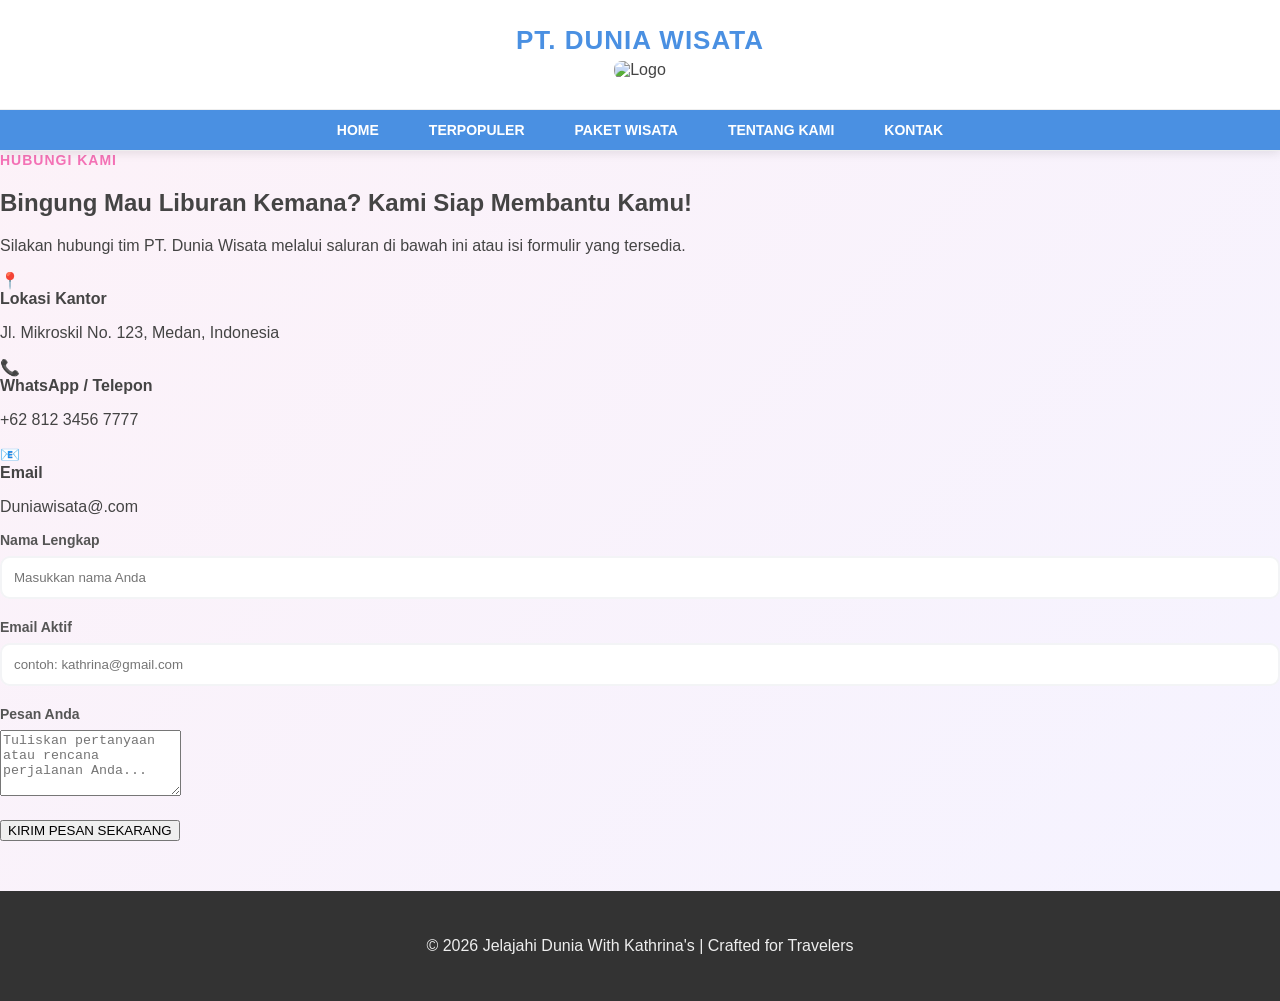
==== Proyektravel/Kontak.html @ a06b3d0c "initial commit" ====
<!DOCTYPE html>
<html lang="id">
<head>
    <meta charset="UTF-8">
    <meta name="viewport" content="width=device-width, initial-scale=1.0">
    <title>Kontak Kami - PT. Dunia Wisata</title>
    <link rel="stylesheet" href="styletravel.css">
    <link href="https://fonts.googleapis.com/css2?family=Plus+Jakarta+Sans:wght@400;600;800&display=swap" rel="stylesheet">
</head>
<body>

    <div class="navbar">
        <div class="navbar-brand">
            <h1>PT. DUNIA WISATA</h1>
            <img src="https://www.sribu.com/_next/image?url=https%3A%2F%2Fprod-sribu-additional.sniag.upcloudobjects.com%2Fassets%2Fmedia%2Fcontest_detail%2F2013%2F3%2Flogo-for-travel-agent-dengan-posisi-wholesaler-dunia-wisata-5147d48d3c0aa10f47000442%2Fa5b06fec08.jpg&w=640&q=75" 
                 alt="Logo" class="logo-main">
        </div>
        <nav>
            <ul>
                <li><a href="index.html">HOME</a></li>
                <li><a href="Terpopuler.html">TERPOPULER</a></li>
                <li><a href="PaketWisata.html">PAKET WISATA</a></li>
                <li><a href="TentangKami.html">TENTANG KAMI</a></li>
                <li><a href="Kontak.html">KONTAK</a></li>
            </ul>
        </nav>
    </div>

    <div class="contact-section">
        <div class="contact-container">
            <div class="contact-info">
                <span class="sub-title">Hubungi Kami</span>
                <h2>Bingung Mau Liburan Kemana? Kami Siap Membantu Kamu!</h2>
                <p>Silakan hubungi tim PT. Dunia Wisata melalui saluran di bawah ini atau isi formulir yang tersedia.</p>
                
                <div class="info-list">
                    <div class="info-item">
                        <span class="info-icon">📍</span>
                        <div class="info-text">
                            <strong>Lokasi Kantor</strong>
                            <p>Jl. Mikroskil No. 123, Medan, Indonesia</p>
                        </div>
                    </div>
                    <div class="info-item">
                        <span class="info-icon">📞</span>
                        <div class="info-text">
                            <strong>WhatsApp / Telepon</strong>
                            <p>+62 812 3456 7777</p>
                        </div>
                    </div>
                    <div class="info-item">
                        <span class="info-icon">📧</span>
                        <div class="info-text">
                            <strong>Email</strong>
                            <p>Duniawisata@.com</p>
                        </div>
                    </div>
                </div>
            </div>

            <div class="contact-form-box">
                <form action="#">
                    <div class="input-group">
                        <label>Nama Lengkap</label>
                        <input type="text" placeholder="Masukkan nama Anda" required>
                    </div>
                    <div class="input-group">
                        <label>Email Aktif</label>
                        <input type="email" placeholder="contoh: kathrina@gmail.com" required>
                    </div>
                    <div class="input-group">
                        <label>Pesan Anda</label>
                        <textarea rows="4" placeholder="Tuliskan pertanyaan atau rencana perjalanan Anda..."></textarea>
                    </div>
                    <button type="submit" class="btn-send">KIRIM PESAN SEKARANG</button>
                </form>
            </div>
        </div>
    </div>

    <footer>
        <p>&copy; 2026 Jelajahi Dunia With Kathrina's | Crafted for Travelers</p>
    </footer>

</body>
</html>
---- Proyektravel/styletravel.css ----
.navbar {
            position: sticky;
            top: 0;
            z-index: 1000;
            background-color: #ffffff;
            box-shadow: 0 2px 10px rgba(0,0,0,0.1);
            border-bottom: 1px solid #eee;
        }

        .navbar-brand {
            position: relative;
            text-align: center;
            padding: 20px 0;
            border-bottom: 1px solid #eee;
        }

        .logo-main {
            max-width: 250px;
            height: auto;
            margin-bottom: 10px;
            border-radius: 8px;
        }

         body {
            font-family: 'Segoe UI', Roboto, Helvetica, Arial, sans-serif;
            margin: 0;
            padding: 0;
            background: linear-gradient(135deg, #fdf2f8 0%, #f5f3ff 100%);
            background-attachment: fixed;
            color: #444;
        }

        .deskripsi-teks {
            text-align: justify; 
            line-height: 1.2;
            color: #555;
            margin: 20px 
        }

        .navbar-brand h1 {
            margin: 5px 0;
            color: #4a90e2; 
            font-size: 26px;
            letter-spacing: 1px;
            text-transform: uppercase;
        }

        nav {
            background-color: #4a90e2;
            white-space: nowrap;
            position: relative;
        }

        nav ul {
            list-style: none;
            margin: 0;
            padding: 0;
            display: flex;
            justify-content: center;
        }

        nav ul li a {
            display: block;
            padding: 12px 25px;
            color: white;
            text-decoration: none;
            font-weight: bold;
            font-size: 14px;
            transition: 0.3s;
        }

        nav ul li a:hover {
            background-color: #f472b6;
        }

        .main-container {
            max-width: 850px;
            margin: 30px auto;
            background: white;
            padding: 30px;
            border-radius: 15px;
            box-shadow: 0 4px 20px rgba(0,0,0,0.05);
        }

        article {
            margin-bottom: 40px;
            padding-bottom: 30px;
            border-bottom: 2px solid #fce7f3;
        }

        article h2 {
            color: #4a90e2;
            border-left: 6px solid #f472b6;
            padding-left: 15px;
            margin-bottom: 20px;
            text-align: center;
        }

        .img-wisata {
            display: block;
            width: 90%;
            height: auto;
            border-radius: 15px;
            margin: 15px auto;
            transition: transform 0.3s;
        }

        .img-wisata:hover {
            transform: scale(1.01);
        }

        .price {
            background-color: #fdf2f8;
            border-left: 4px solid #f472b6;
            padding: 20px;
            border-radius: 0 12px 12px 0;
            margin-top: 20px;
        }

        .price-tag h3 {
            margin-top: 0;
            color: #f472b6;
        }

        .media-box {
            text-align: center;
            background: #f9fafb;
            padding: 20px;
            border-radius: 12px;
            margin-bottom: 30px;
        }

        .paket-section {
            background-color: #e0b7d0;
            padding: 20px;
            border-radius: 10px;
            margin-top: 20px;
        }

        footer {
            text-align: center;
            padding: 30px;
            background: #333;
            color: #eee;
            margin-top: 50px;
        }

        .login-box-top {
            position: absolute;
            top: 15px; 
            right: 15px; 
            z-index: 1001; 
            
          }

        .login-box-top a {
          display: flex;
          flex-direction: column; 
          align-items: center;
          text-decoration: none;
          background-color: white; 
          padding: 6px; 
          border-radius: 6px; 
          transition: 0.3s;
          width: 30px; 
          height: 30px;
          box-shadow: 0 2px 5px rgba(0,0,0,0.05);
          
        }

        .login-box-top img {
          width: 20px; 
          height: 20px;
          margin-bottom: 2px;
          
        }

        .login-box-top span {
          color: #f472b6; 
          font-size: 8px; 
          font-weight: bold;
          text-transform: uppercase;
          letter-spacing: 0.5px;
          
        }

        .login-box-top a:hover {
          background-color: #fbcfe8; 
          transform: scale(1.08); 
          
        }
        .body-login{
            display: flex;
            justify-content: center;
            align-items: center;
            min-height: 100vh;
            background: linear-gradient(135deg, #fdf2f8 0%, #f5f3ff 100%);
            margin: 0;
        }

        .login-card {
            background: white;
            padding: 40px;
            border-radius: 20px;
            box-shadow: 0 10px 25px rgba(0,0,0,0.1);
            width: 100%;
            max-width: 400px;
            border: 4px solid #fce7f3; /* Border Baby Pink */
            text-align: center;
        }

        .login-card h2 {
            color: #4a90e2;
            margin-bottom: 10px;
        }

        .login-card p {
            color: #777;
            font-size: 14px;
            margin-bottom: 30px;
        }

        .input-group {
            text-align: left;
            margin-bottom: 20px;
        }

        .input-group label {
            display: block;
            font-weight: bold;
            margin-bottom: 8px;
            color: #555;
            font-size: 14px;
        }

        .input-group input {
            width: 100%;
            padding: 12px;
            border: 2px solid #f3f4f6;
            border-radius: 10px;
            outline: none;
            transition: 0.3s;
            box-sizing: border-box;
        }

        .input-group input:focus {
            border-color: #f472b6;
        }

        .btn-login {
            width: 100%;
            padding: 12px;
            background-color: #f472b6;
            color: white;
            border: none;
            border-radius: 10px;
            font-weight: bold;
            font-size: 16px;
            cursor: pointer;
            transition: 0.3s;
        }

        .btn-login:hover {
            background-color: #4a90e2;
            transform: translateY(-2px);
        }

        .login-footer {
            margin-top: 25px;
            font-size: 13px;
            color: #666;
        }

        .login-footer a {
            color: #4a90e2;
            text-decoration: none;
            font-weight: bold;
        }
        
        .back-home {
            margin-top: 15px;
            display: inline-block;
            font-size: 12px;
            color: #aaa;
            text-decoration: none;
        }
        
        .back-link {
          display: block;
          margin-top: 20px;
          text-decoration: none;
          color: #666;
          font-size: 14px;
          transition: 0.3s;
          
        }
        .back-link:hover {
          color: #4a90e2;
          transform: translateX(-5px); 
        }

        .paket-container {
          display: grid;
          grid-template-columns: repeat(auto-fit, minmax(250px, 1fr));
          gap: 20px;
          padding: 20px 0;
          
        }
        .card-wisata {
          background: white;
          border-radius: 20px;
          overflow: hidden;
          box-shadow: 0 10px 20px rgba(0,0,0,0.05);
          transition: transform 0.3s ease;
          border: 1px solid #f3f4f6;
        }
        .card-wisata:hover {
          transform: translateY(-10px);
          box-shadow: 0 15px 30px rgba(0,0,0,0.1);
        }
        .card-image {
          position: relative;
          height: 180px;
          
        }
        .card-image img {
          width: 100%;
          height: 100%;
          object-fit: cover;
        }
        .badge {
          position: absolute;
          top: 10px;
          right: 10px;
          padding: 5px 12px;
          border-radius: 20px;
          font-size: 10px;
          font-weight: bold;
          color: white;
          
        }
        .populer { background-color: #4a90e2; }
        .diskon { background-color: #f472b6; }
        .baru { background-color: #34d399; }
        
        .card-content {
          padding: 20px;
          text-align: left;
          
        }
        .card-content h3 {
          margin: 0 0 10px 0;
          font-size: 18px;
          color: #333;
          
        }
        .card-content p {
          font-size: 13px;
          color: #666;
          line-height: 1.5;
          margin-bottom: 20px;
        }
        
        .card-footer {
          display: flex;
          justify-content: space-between;
          align-items: center;
        }
        .price-text {
          font-weight: 800;
          color: #4a90e2;
          font-size: 16px;
          
        }
        .btn-cart {
          background-color: #1f2937;
          color: white;
          border: none;
          padding: 8px 15px;
          border-radius: 8px;
          font-size: 11px;
          font-weight: 600;
          cursor: pointer;
          transition: 0.3s;
          
        }
        .btn-cart:hover {
          background-color: #f472b6; 
        }
        
        .about-section {
          padding: 60px 20px;
          background-color: #fff;
          
        }
        .about-container {
          max-width: 1000px;
          margin: 0 auto;
          display: flex;
          flex-wrap: wrap;
          gap: 40px;
          align-items: center;
        }
        
        .about-image {
          flex: 1;
          min-width: 300px;
        }
        
        .about-image img {
          width: 100%;
          border-radius: 30px;
          box-shadow: 20px 20px 0px #fce7f3;
        }
        
        .about-text {
          flex: 1.2;
          min-width: 300px;
        }
        
        .sub-title {
          color: #f472b6; 
          font-weight: 700;
          text-transform: uppercase;
          font-size: 14px;
          letter-spacing: 1px;
        }
        .about-text h2 {
          color: #4a90e2;
          font-size: 32px;
          margin: 15px 0;
          line-height: 1.2;
        }
        .about-text p {
          color: #666;
          line-height: 1.6;
          margin-bottom: 25px;
        }
        
        .mission-box {
          display: flex;
          flex-direction: column;
          gap: 20px;
        }
        .mission-item {
          display: flex;
          gap: 15px;
          background: #f8fafc;
          padding: 15px;
          border-radius: 15px;
          border-left: 5px solid #4a90e2;
        }
        .mission-item .icon {
          font-size: 24px;
        }
        .mission-item strong {
          display: block;
          color: #333;
          margin-bottom: 5px;
        }
        .mission-item p {
          margin: 0;
          font-size: 13px;
        }
        @media (max-width: 768px) {
        .about-container {
          flex-direction: column;
          text-align: center;
        }
        .mission-item {
          text-align: left;
        }
        
        .about-image img {
          box-shadow: 10px 10px 0px #fce7f3;
        }
        
        .contact-section {
          padding: 60px 20px;
          background-color: #fdf2f8;
          flex: 1;
        }
        .contact-container {
          max-width: 1000px;
          margin: 0 auto;
          display: flex;
          flex-wrap: wrap;
          gap: 40px;
          align-items: flex-start;
        }
        
        .contact-info {
          flex: 1;
          min-width: 300px;
        }
        
        .contact-info h2 {
          color: #4a90e2;
          font-size: 28px;
          margin: 15px 0;
        }
        
        .info-list {
          margin-top: 30px;
          display: flex;
          flex-direction: column;
          gap: 20px;
        }
        
        .info-item {
          display: flex;
          align-items: center;
          gap: 15px;
          background: white;
          padding: 15px;
          border-radius: 12px;
          box-shadow: 0 4px 10px rgba(0,0,0,0.05);
        }
        
        .info-icon {
          font-size: 24px;
          background: #fce7f3;
          padding: 10px;
          border-radius: 50%;
        }
        
        .contact-form-box {
          flex: 1;
          min-width: 300px;
          background: white;
          padding: 30px;
          border-radius: 20px;
          box-shadow: 0 10px 30px rgba(0,0,0,0.1);
          border-top: 5px solid #f472b6;
        }
        
        .contact-form-box .input-group {
          margin-bottom: 20px;
          text-align: left;
        }
        
        .contact-form-box label {
          display: block;
          font-size: 14px;
          font-weight: 600;
          color: #4b5563;
          margin-bottom: 8px;
        }
        
        .contact-form-box input, 
        .contact-form-box textarea {
          width: 100%;
          padding: 12px;
          border: 1px solid #e5e7eb;
          border-radius: 10px;
          font-family: inherit;
          box-sizing: border-box;
        }
        
        .btn-send {
          width: 100%;
          background-color: #4a90e2; 
          color: white;
          border: none;
          padding: 15px;
          border-radius: 12px;
          font-weight: bold;
          cursor: pointer;
          transition: 0.3s;
        }
        
        .btn-send:hover {
          background-color: #f472b6; 
        }
        
        @media (max-width: 768px) {
          .contact-container {
            flex-direction: column;
          }
          
        .popular-header {
          text-align: center;
          padding: 50px 20px;
          background: linear-gradient(rgba(74, 144, 226, 0.1), rgba(244, 114, 182, 0.1));
        }
        
        .popular-header h2 {
          color: #4a90e2;
          font-size: 32px;
          margin-bottom: 10px;
        }
        
        .popular-container {
          max-width: 1100px;
          margin: 0 auto;
          padding: 40px 20px;
          display: grid; grid-template-columns: repeat(auto-fit, minmax(300px, 1fr));gap: 30px;
        }
        
        .popular-card {
          background: white;
          border-radius: 20px;
          overflow: hidden;
          box-shadow: 0 10px 25px rgba(0,0,0,0.08);
          transition: transform 0.3s;
        }
        
        .popular-card:hover {
          transform: translateY(-10px);
        }
        
        .popular-img {
          position: relative;
          height: 220px;
        }
        
        .popular-img img {
          width: 100%;
          height: 100%;
          object-fit: cover;
        }
        
        .rank-badge {
          position: absolute;
          top: 15px;
          left: 15px;
          background: #f472b6; 
          color: white;
          padding: 5px 15px;
          border-radius: 50px;
          font-weight: bold;
          font-size: 14px;
        }
        
        .popular-info {
          padding: 20px;
          text-align: center;
        }
        
        .popular-info h3 {
          color: #4a90e2; 
          margin-bottom: 12px;
        }
        
        .popular-info p {
          color: #666;
          font-size: 14px;
          line-height: 1.6;
          margin-bottom: 20px;
        }
        
        .btn-detail {
          display: inline-block;
          padding: 10px 20px;
          background: #4a90e2;
          color: white;
          text-decoration: none;
          border-radius: 50px;
          font-size: 14px;
          font-weight: 600;
          transition: 0.3s;
        }
        
        .btn-detail:hover {
          background: #f472b6;
        }
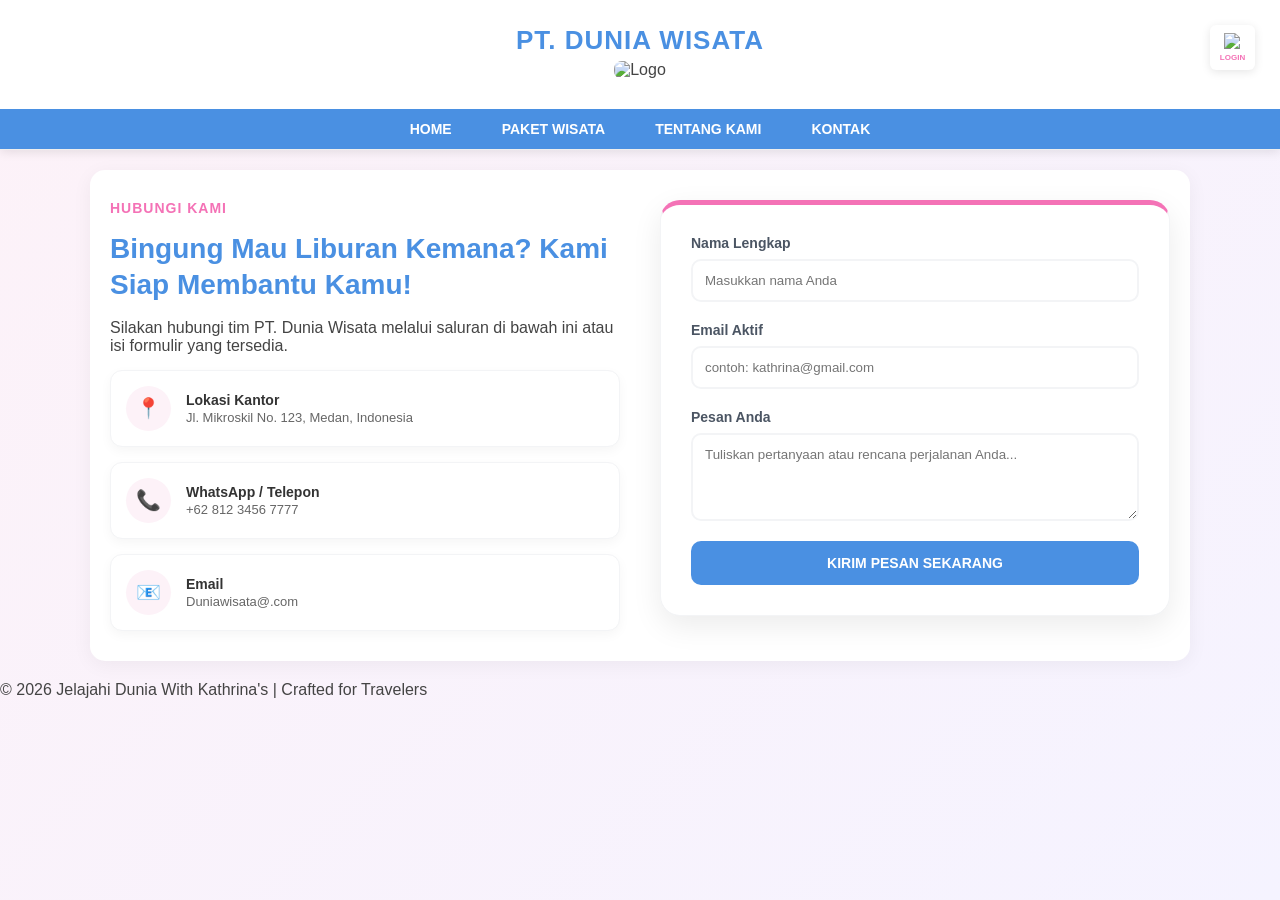
==== commit e13cd7af: "Add files via upload" ====
--- a/Proyektravel/Kontak.html
+++ b/Proyektravel/Kontak.html
@@ -15,10 +15,17 @@
             <img src="https://www.sribu.com/_next/image?url=https%3A%2F%2Fprod-sribu-additional.sniag.upcloudobjects.com%2Fassets%2Fmedia%2Fcontest_detail%2F2013%2F3%2Flogo-for-travel-agent-dengan-posisi-wholesaler-dunia-wisata-5147d48d3c0aa10f47000442%2Fa5b06fec08.jpg&w=640&q=75" 
                  alt="Logo" class="logo-main">
         </div>
+        
+        <div class="login-box-top">
+            <a href="Login.html">
+                <img src="https://cdn-icons-png.flaticon.com/512/1144/1144760.png" alt="Login Icon">
+                <span>Login</span>
+            </a>
+        </div>
+
         <nav>
             <ul>
                 <li><a href="index.html">HOME</a></li>
-                <li><a href="Terpopuler.html">TERPOPULER</a></li>
                 <li><a href="PaketWisata.html">PAKET WISATA</a></li>
                 <li><a href="TentangKami.html">TENTANG KAMI</a></li>
                 <li><a href="Kontak.html">KONTAK</a></li>
@@ -26,54 +33,58 @@
         </nav>
     </div>
 
-    <div class="contact-section">
-        <div class="contact-container">
-            <div class="contact-info">
-                <span class="sub-title">Hubungi Kami</span>
-                <h2>Bingung Mau Liburan Kemana? Kami Siap Membantu Kamu!</h2>
-                <p>Silakan hubungi tim PT. Dunia Wisata melalui saluran di bawah ini atau isi formulir yang tersedia.</p>
+    <div class="main-container">
+        <div class="contact-section">
+            <div class="contact-container">
                 
-                <div class="info-list">
-                    <div class="info-item">
-                        <span class="info-icon">📍</span>
-                        <div class="info-text">
-                            <strong>Lokasi Kantor</strong>
-                            <p>Jl. Mikroskil No. 123, Medan, Indonesia</p>
+                <div class="contact-info">
+                    <span class="sub-title">Hubungi Kami</span>
+                    <h2>Bingung Mau Liburan Kemana? Kami Siap Membantu Kamu!</h2>
+                    <p>Silakan hubungi tim PT. Dunia Wisata melalui saluran di bawah ini atau isi formulir yang tersedia.</p>
+                    
+                    <div class="info-list">
+                        <div class="info-item">
+                            <span class="info-icon">📍</span>
+                            <div class="info-text">
+                                <strong>Lokasi Kantor</strong>
+                                <p>Jl. Mikroskil No. 123, Medan, Indonesia</p>
+                            </div>
                         </div>
-                    </div>
-                    <div class="info-item">
-                        <span class="info-icon">📞</span>
-                        <div class="info-text">
-                            <strong>WhatsApp / Telepon</strong>
-                            <p>+62 812 3456 7777</p>
+                        <div class="info-item">
+                            <span class="info-icon">📞</span>
+                            <div class="info-text">
+                                <strong>WhatsApp / Telepon</strong>
+                                <p>+62 812 3456 7777</p>
+                            </div>
                         </div>
-                    </div>
-                    <div class="info-item">
-                        <span class="info-icon">📧</span>
-                        <div class="info-text">
-                            <strong>Email</strong>
-                            <p>Duniawisata@.com</p>
+                        <div class="info-item">
+                            <span class="info-icon">📧</span>
+                            <div class="info-text">
+                                <strong>Email</strong>
+                                <p>Duniawisata@.com</p>
+                            </div>
                         </div>
                     </div>
                 </div>
-            </div>
 
-            <div class="contact-form-box">
-                <form action="#">
-                    <div class="input-group">
-                        <label>Nama Lengkap</label>
-                        <input type="text" placeholder="Masukkan nama Anda" required>
-                    </div>
-                    <div class="input-group">
-                        <label>Email Aktif</label>
-                        <input type="email" placeholder="contoh: kathrina@gmail.com" required>
-                    </div>
-                    <div class="input-group">
-                        <label>Pesan Anda</label>
-                        <textarea rows="4" placeholder="Tuliskan pertanyaan atau rencana perjalanan Anda..."></textarea>
-                    </div>
-                    <button type="submit" class="btn-send">KIRIM PESAN SEKARANG</button>
-                </form>
+                <div class="contact-form-box">
+                    <form action="#" class="form-grid">
+                        <div class="input-group">
+                            <label>Nama Lengkap</label>
+                            <input type="text" placeholder="Masukkan nama Anda" required>
+                        </div>
+                        <div class="input-group">
+                            <label>Email Aktif</label>
+                            <input type="email" placeholder="contoh: kathrina@gmail.com" required>
+                        </div>
+                        <div class="input-group">
+                            <label>Pesan Anda</label>
+                            <textarea rows="4" placeholder="Tuliskan pertanyaan atau rencana perjalanan Anda..."></textarea>
+                        </div>
+                        <button type="submit" class="btn-send">KIRIM PESAN SEKARANG</button>
+                    </form>
+                </div>
+
             </div>
         </div>
     </div>
@@ -84,3 +95,4 @@
 
 </body>
 </html>
+
--- a/Proyektravel/styletravel.css
+++ b/Proyektravel/styletravel.css
@@ -1,671 +1,727 @@
-        .navbar {
-            position: sticky;
-            top: 0;
-            z-index: 1000;
-            background-color: #ffffff;
-            box-shadow: 0 2px 10px rgba(0,0,0,0.1);
-            border-bottom: 1px solid #eee;
-        }
-
-        .navbar-brand {
-            position: relative;
-            text-align: center;
-            padding: 20px 0;
-            border-bottom: 1px solid #eee;
-        }
-
-        .logo-main {
-            max-width: 250px;
-            height: auto;
-            margin-bottom: 10px;
-            border-radius: 8px;
-        }
-
-         body {
-            font-family: 'Segoe UI', Roboto, Helvetica, Arial, sans-serif;
-            margin: 0;
-            padding: 0;
-            background: linear-gradient(135deg, #fdf2f8 0%, #f5f3ff 100%);
-            background-attachment: fixed;
-            color: #444;
-        }
-
-        .deskripsi-teks {
-            text-align: justify; 
-            line-height: 1.2;
-            color: #555;
-            margin: 20px 
-        }
-
-        .navbar-brand h1 {
-            margin: 5px 0;
-            color: #4a90e2; 
-            font-size: 26px;
-            letter-spacing: 1px;
-            text-transform: uppercase;
-        }
-
-        nav {
-            background-color: #4a90e2;
-            white-space: nowrap;
-            position: relative;
-        }
-
-        nav ul {
-            list-style: none;
-            margin: 0;
-            padding: 0;
-            display: flex;
-            justify-content: center;
-        }
-
-        nav ul li a {
-            display: block;
-            padding: 12px 25px;
-            color: white;
-            text-decoration: none;
-            font-weight: bold;
-            font-size: 14px;
-            transition: 0.3s;
-        }
-
-        nav ul li a:hover {
-            background-color: #f472b6;
-        }
-
-        .main-container {
-            max-width: 850px;
-            margin: 30px auto;
-            background: white;
-            padding: 30px;
-            border-radius: 15px;
-            box-shadow: 0 4px 20px rgba(0,0,0,0.05);
-        }
-
-        article {
-            margin-bottom: 40px;
-            padding-bottom: 30px;
-            border-bottom: 2px solid #fce7f3;
-        }
-
-        article h2 {
-            color: #4a90e2;
-            border-left: 6px solid #f472b6;
-            padding-left: 15px;
-            margin-bottom: 20px;
-            text-align: center;
-        }
-
-        .img-wisata {
-            display: block;
-            width: 90%;
-            height: auto;
-            border-radius: 15px;
-            margin: 15px auto;
-            transition: transform 0.3s;
-        }
-
-        .img-wisata:hover {
-            transform: scale(1.01);
-        }
-
-        .price {
-            background-color: #fdf2f8;
-            border-left: 4px solid #f472b6;
-            padding: 20px;
-            border-radius: 0 12px 12px 0;
-            margin-top: 20px;
-        }
-
-        .price-tag h3 {
-            margin-top: 0;
-            color: #f472b6;
-        }
-
-        .media-box {
-            text-align: center;
-            background: #f9fafb;
-            padding: 20px;
-            border-radius: 12px;
-            margin-bottom: 30px;
-        }
-
-        .paket-section {
-            background-color: #e0b7d0;
-            padding: 20px;
-            border-radius: 10px;
-            margin-top: 20px;
-        }
-
-        footer {
-            text-align: center;
-            padding: 30px;
-            background: #333;
-            color: #eee;
-            margin-top: 50px;
-        }
-
-        .login-box-top {
-            position: absolute;
-            top: 15px; 
-            right: 15px; 
-            z-index: 1001; 
-            
-          }
-
-        .login-box-top a {
-          display: flex;
-          flex-direction: column; 
-          align-items: center;
-          text-decoration: none;
-          background-color: white; 
-          padding: 6px; 
-          border-radius: 6px; 
-          transition: 0.3s;
-          width: 30px; 
-          height: 30px;
-          box-shadow: 0 2px 5px rgba(0,0,0,0.05);
-          
-        }
-
-        .login-box-top img {
-          width: 20px; 
-          height: 20px;
-          margin-bottom: 2px;
-          
-        }
-
-        .login-box-top span {
-          color: #f472b6; 
-          font-size: 8px; 
-          font-weight: bold;
-          text-transform: uppercase;
-          letter-spacing: 0.5px;
-          
-        }
-
-        .login-box-top a:hover {
-          background-color: #fbcfe8; 
-          transform: scale(1.08); 
-          
-        }
-        .body-login{
-            display: flex;
-            justify-content: center;
-            align-items: center;
-            min-height: 100vh;
-            background: linear-gradient(135deg, #fdf2f8 0%, #f5f3ff 100%);
-            margin: 0;
-        }
-
-        .login-card {
-            background: white;
-            padding: 40px;
-            border-radius: 20px;
-            box-shadow: 0 10px 25px rgba(0,0,0,0.1);
-            width: 100%;
-            max-width: 400px;
-            border: 4px solid #fce7f3; /* Border Baby Pink */
-            text-align: center;
-        }
-
-        .login-card h2 {
-            color: #4a90e2;
-            margin-bottom: 10px;
-        }
-
-        .login-card p {
-            color: #777;
-            font-size: 14px;
-            margin-bottom: 30px;
-        }
-
-        .input-group {
-            text-align: left;
-            margin-bottom: 20px;
-        }
-
-        .input-group label {
-            display: block;
-            font-weight: bold;
-            margin-bottom: 8px;
-            color: #555;
-            font-size: 14px;
-        }
-
-        .input-group input {
-            width: 100%;
-            padding: 12px;
-            border: 2px solid #f3f4f6;
-            border-radius: 10px;
-            outline: none;
-            transition: 0.3s;
-            box-sizing: border-box;
-        }
-
-        .input-group input:focus {
-            border-color: #f472b6;
-        }
-
-        .btn-login {
-            width: 100%;
-            padding: 12px;
-            background-color: #f472b6;
-            color: white;
-            border: none;
-            border-radius: 10px;
-            font-weight: bold;
-            font-size: 16px;
-            cursor: pointer;
-            transition: 0.3s;
-        }
-
-        .btn-login:hover {
-            background-color: #4a90e2;
-            transform: translateY(-2px);
-        }
-
-        .login-footer {
-            margin-top: 25px;
-            font-size: 13px;
-            color: #666;
-        }
-
-        .login-footer a {
-            color: #4a90e2;
-            text-decoration: none;
-            font-weight: bold;
-        }
-        
-        .back-home {
-            margin-top: 15px;
-            display: inline-block;
-            font-size: 12px;
-            color: #aaa;
-            text-decoration: none;
-        }
-        
-        .back-link {
-          display: block;
-          margin-top: 20px;
-          text-decoration: none;
-          color: #666;
-          font-size: 14px;
-          transition: 0.3s;
-          
-        }
-        .back-link:hover {
-          color: #4a90e2;
-          transform: translateX(-5px); 
-        }
-
-        .paket-container {
-          display: grid;
-          grid-template-columns: repeat(auto-fit, minmax(250px, 1fr));
-          gap: 20px;
-          padding: 20px 0;
-          
-        }
-        .card-wisata {
-          background: white;
-          border-radius: 20px;
-          overflow: hidden;
-          box-shadow: 0 10px 20px rgba(0,0,0,0.05);
-          transition: transform 0.3s ease;
-          border: 1px solid #f3f4f6;
-        }
-        .card-wisata:hover {
-          transform: translateY(-10px);
-          box-shadow: 0 15px 30px rgba(0,0,0,0.1);
-        }
-        .card-image {
-          position: relative;
-          height: 180px;
-          
-        }
-        .card-image img {
-          width: 100%;
-          height: 100%;
-          object-fit: cover;
-        }
-        .badge {
-          position: absolute;
-          top: 10px;
-          right: 10px;
-          padding: 5px 12px;
-          border-radius: 20px;
-          font-size: 10px;
-          font-weight: bold;
-          color: white;
-          
-        }
-        .populer { background-color: #4a90e2; }
-        .diskon { background-color: #f472b6; }
-        .baru { background-color: #34d399; }
-        
-        .card-content {
-          padding: 20px;
-          text-align: left;
-          
-        }
-        .card-content h3 {
-          margin: 0 0 10px 0;
-          font-size: 18px;
-          color: #333;
-          
-        }
-        .card-content p {
-          font-size: 13px;
-          color: #666;
-          line-height: 1.5;
-          margin-bottom: 20px;
-        }
-        
-        .card-footer {
-          display: flex;
-          justify-content: space-between;
-          align-items: center;
-        }
-        .price-text {
-          font-weight: 800;
-          color: #4a90e2;
-          font-size: 16px;
-          
-        }
-        .btn-cart {
-          background-color: #1f2937;
-          color: white;
-          border: none;
-          padding: 8px 15px;
-          border-radius: 8px;
-          font-size: 11px;
-          font-weight: 600;
-          cursor: pointer;
-          transition: 0.3s;
-          
-        }
-        .btn-cart:hover {
-          background-color: #f472b6; 
-        }
-        
-        .about-section {
-          padding: 60px 20px;
-          background-color: #fff;
-          
-        }
-        .about-container {
-          max-width: 1000px;
-          margin: 0 auto;
-          display: flex;
-          flex-wrap: wrap;
-          gap: 40px;
-          align-items: center;
-        }
-        
-        .about-image {
-          flex: 1;
-          min-width: 300px;
-        }
-        
-        .about-image img {
-          width: 100%;
-          border-radius: 30px;
-          box-shadow: 20px 20px 0px #fce7f3;
-        }
-        
-        .about-text {
-          flex: 1.2;
-          min-width: 300px;
-        }
-        
-        .sub-title {
-          color: #f472b6; 
-          font-weight: 700;
-          text-transform: uppercase;
-          font-size: 14px;
-          letter-spacing: 1px;
-        }
-        .about-text h2 {
-          color: #4a90e2;
-          font-size: 32px;
-          margin: 15px 0;
-          line-height: 1.2;
-        }
-        .about-text p {
-          color: #666;
-          line-height: 1.6;
-          margin-bottom: 25px;
-        }
-        
-        .mission-box {
-          display: flex;
-          flex-direction: column;
-          gap: 20px;
-        }
-        .mission-item {
-          display: flex;
-          gap: 15px;
-          background: #f8fafc;
-          padding: 15px;
-          border-radius: 15px;
-          border-left: 5px solid #4a90e2;
-        }
-        .mission-item .icon {
-          font-size: 24px;
-        }
-        .mission-item strong {
-          display: block;
-          color: #333;
-          margin-bottom: 5px;
-        }
-        .mission-item p {
-          margin: 0;
-          font-size: 13px;
-        }
-        @media (max-width: 768px) {
-        .about-container {
-          flex-direction: column;
-          text-align: center;
-        }
-        .mission-item {
-          text-align: left;
-        }
-        
-        .about-image img {
-          box-shadow: 10px 10px 0px #fce7f3;
-        }
-        
-        .contact-section {
-          padding: 60px 20px;
-          background-color: #fdf2f8;
-          flex: 1;
-        }
-        .contact-container {
-          max-width: 1000px;
-          margin: 0 auto;
-          display: flex;
-          flex-wrap: wrap;
-          gap: 40px;
-          align-items: flex-start;
-        }
-        
-        .contact-info {
-          flex: 1;
-          min-width: 300px;
-        }
-        
-        .contact-info h2 {
-          color: #4a90e2;
-          font-size: 28px;
-          margin: 15px 0;
-        }
-        
-        .info-list {
-          margin-top: 30px;
-          display: flex;
-          flex-direction: column;
-          gap: 20px;
-        }
-        
-        .info-item {
-          display: flex;
-          align-items: center;
-          gap: 15px;
-          background: white;
-          padding: 15px;
-          border-radius: 12px;
-          box-shadow: 0 4px 10px rgba(0,0,0,0.05);
-        }
-        
-        .info-icon {
-          font-size: 24px;
-          background: #fce7f3;
-          padding: 10px;
-          border-radius: 50%;
-        }
-        
-        .contact-form-box {
-          flex: 1;
-          min-width: 300px;
-          background: white;
-          padding: 30px;
-          border-radius: 20px;
-          box-shadow: 0 10px 30px rgba(0,0,0,0.1);
-          border-top: 5px solid #f472b6;
-        }
-        
-        .contact-form-box .input-group {
-          margin-bottom: 20px;
-          text-align: left;
-        }
-        
-        .contact-form-box label {
-          display: block;
-          font-size: 14px;
-          font-weight: 600;
-          color: #4b5563;
-          margin-bottom: 8px;
-        }
-        
-        .contact-form-box input, 
-        .contact-form-box textarea {
-          width: 100%;
-          padding: 12px;
-          border: 1px solid #e5e7eb;
-          border-radius: 10px;
-          font-family: inherit;
-          box-sizing: border-box;
-        }
-        
-        .btn-send {
-          width: 100%;
-          background-color: #4a90e2; 
-          color: white;
-          border: none;
-          padding: 15px;
-          border-radius: 12px;
-          font-weight: bold;
-          cursor: pointer;
-          transition: 0.3s;
-        }
-        
-        .btn-send:hover {
-          background-color: #f472b6; 
-        }
-        
-        @media (max-width: 768px) {
-          .contact-container {
-            flex-direction: column;
-          }
-          
-        .popular-header {
-          text-align: center;
-          padding: 50px 20px;
-          background: linear-gradient(rgba(74, 144, 226, 0.1), rgba(244, 114, 182, 0.1));
-        }
-        
-        .popular-header h2 {
-          color: #4a90e2;
-          font-size: 32px;
-          margin-bottom: 10px;
-        }
-        
-        .popular-container {
-          max-width: 1100px;
-          margin: 0 auto;
-          padding: 40px 20px;
-          display: grid; grid-template-columns: repeat(auto-fit, minmax(300px, 1fr));gap: 30px;
-        }
-        
-        .popular-card {
-          background: white;
-          border-radius: 20px;
-          overflow: hidden;
-          box-shadow: 0 10px 25px rgba(0,0,0,0.08);
-          transition: transform 0.3s;
-        }
-        
-        .popular-card:hover {
-          transform: translateY(-10px);
-        }
-        
-        .popular-img {
-          position: relative;
-          height: 220px;
-        }
-        
-        .popular-img img {
-          width: 100%;
-          height: 100%;
-          object-fit: cover;
-        }
-        
-        .rank-badge {
-          position: absolute;
-          top: 15px;
-          left: 15px;
-          background: #f472b6; 
-          color: white;
-          padding: 5px 15px;
-          border-radius: 50px;
-          font-weight: bold;
-          font-size: 14px;
-        }
-        
-        .popular-info {
-          padding: 20px;
-          text-align: center;
-        }
-        
-        .popular-info h3 {
-          color: #4a90e2; 
-          margin-bottom: 12px;
-        }
-        
-        .popular-info p {
-          color: #666;
-          font-size: 14px;
-          line-height: 1.6;
-          margin-bottom: 20px;
-        }
-        
-        .btn-detail {
-          display: inline-block;
-          padding: 10px 20px;
-          background: #4a90e2;
-          color: white;
-          text-decoration: none;
-          border-radius: 50px;
-          font-size: 14px;
-          font-weight: 600;
-          transition: 0.3s;
-        }
-        
-        .btn-detail:hover {
-          background: #f472b6;
-        }
-
-
-
-
-
+* {
+    box-sizing: border-box;
+    margin: 0;
+    padding: 0;
+}
+
+body {
+    font-family: 'Segoe UI', Roboto, Helvetica, Arial, sans-serif;
+    background: linear-gradient(135deg, #fdf2f8 0%, #f5f3ff 100%);
+    background-attachment: fixed;
+    color: #444;
+    overflow-x: hidden;
+    width: 100%;
+}
+
+.main-container {
+    width: 100%;
+    max-width: 1100px;
+    margin: 20px auto;
+    background: white;
+    padding: 20px;
+    border-radius: 15px;
+    box-shadow: 0 4px 20px rgba(0,0,0,0.05);
+}
+
+.navbar {
+    position: sticky;
+    top: 0;
+    z-index: 1000;
+    background-color: #ffffff;
+    box-shadow: 0 2px 10px rgba(0,0,0,0.1);
+    border-bottom: 1px solid #eee;
+    width: 100%;
+}
+
+.navbar-brand {
+    position: relative;
+    text-align: center;
+    padding: 20px 0;
+    width: 100%;
+}
+
+.logo-main {
+    max-width: 100%;
+    height: 60px; 
+    width: auto;
+    margin-bottom: 10px;
+    border-radius: 8px;
+    object-fit: contain;
+}
+
+.navbar-brand h1 {
+    margin: 5px 0;
+    color: #4a90e2; 
+    font-size: 26px;
+    letter-spacing: 1px;
+    text-transform: uppercase;
+}
+
+nav {
+    background-color: #4a90e2;
+    width: 100%;
+}
+
+nav ul {
+    list-style: none;
+    margin: 0;
+    padding: 0;
+    display: flex;
+    justify-content: center;
+    flex-wrap: wrap; 
+}
+
+nav ul li a {
+    display: block;
+    padding: 12px 25px;
+    color: white;
+    text-decoration: none;
+    font-weight: bold;
+    font-size: 14px;
+    transition: 0.3s;
+}
+
+nav ul li a:hover {
+    background-color: #f472b6;
+}
+
+.login-box-top {
+    position: absolute;
+    top: 25px; 
+    right: 25px; 
+    z-index: 1001; 
+}
+
+.login-box-top a {
+    display: flex;
+    flex-direction: column; 
+    align-items: center;
+    justify-content: center;
+    text-decoration: none;
+    background-color: white; 
+    padding: 5px; 
+    border-radius: 6px; 
+    transition: 0.3s;
+    width: 45px !important;  
+    height: 45px !important; 
+    box-shadow: 0 2px 10px rgba(0,0,0,0.1);
+}
+
+.login-box-top img {
+    width: 18px !important;  
+    height: 18px !important;
+    object-fit: contain;
+}
+
+.login-box-top span {
+    color: #f472b6; 
+    font-size: 8px; 
+    font-weight: bold;
+    text-transform: uppercase;
+    margin-top: 2px;
+}
+
+.login-box-top a:hover {
+    background-color: #fbcfe8; 
+    transform: scale(1.05); 
+}
+
+.media-box {
+    text-align: center;
+    background: #f9fafb;
+    padding: 20px;
+    border-radius: 12px;
+    margin-bottom: 30px;
+}
+
+.wisata-grid {
+    display: grid;
+    grid-template-columns: repeat(auto-fit, minmax(280px, 1fr)); 
+    gap: 30px; 
+    margin-bottom: 40px;
+    width: 100%;
+}
+
+.wisata-grid article {
+    background: #fff;
+    border: 1px solid #fce7f3;
+    padding: 20px;
+    border-radius: 12px;
+    box-shadow: 0 4px 10px rgba(0,0,0,0.02);
+    display: grid;
+    grid-template-rows: 220px auto 1fr auto;
+    row-gap: 10px;
+}
+
+article h2 {
+    color: #4a90e2;
+    border-left: 6px solid #f472b6;
+    padding-left: 15px;
+    margin: 0;
+    font-size: 20px;
+}
+
+.img-wisata {
+    display: block;
+    width: 100% !important;
+    height: 220px !important; 
+    object-fit: cover !important; 
+    border-radius: 8px;
+    transition: transform 0.3s;
+}
+
+.img-wisata:hover {
+    transform: scale(1.02);
+}
+
+.deskripsi-teks {
+    text-align: justify; 
+    line-height: 1.5;
+    color: #555;
+    font-size: 14px;
+}
+
+.price {
+    background-color: #fdf2f8;
+    border-left: 4px solid #f472b6;
+    padding: 15px;
+    border-radius: 0 12px 12px 0;
+    margin-top: auto; 
+}
+
+.price h3 {
+    margin-top: 0;
+    color: #f472b6;
+}
+
+.paket-container {
+    display: grid;
+    grid-template-columns: repeat(auto-fit, minmax(280px, 1fr));
+    gap: 25px;
+    padding: 10px 0;
+    width: 100%;
+}
+
+.card-wisata {
+    background: white;
+    border-radius: 20px;
+    overflow: hidden;
+    box-shadow: 0 10px 20px rgba(0,0,0,0.05);
+    transition: transform 0.3s ease, box-shadow 0.3s ease;
+    border: 1px solid #f3f4f6;
+    display: grid;
+    grid-template-rows: 180px 1fr; 
+}
+
+.card-wisata:hover {
+    transform: translateY(-8px);
+    box-shadow: 0 15px 30px rgba(0,0,0,0.1);
+}
+
+.card-image {
+    position: relative;
+    height: 100%;
+    width: 100%;
+}
+
+.card-image img {
+    width: 100% !important;
+    height: 100% !important;
+    object-fit: cover !important;
+}
+
+.badge {
+    position: absolute;
+    top: 12px;
+    right: 12px;
+    padding: 6px 14px;
+    border-radius: 20px;
+    font-size: 10px;
+    font-weight: bold;
+    color: white;
+    letter-spacing: 0.5px;
+    z-index: 2;
+}
+
+.populer { background-color: #4a90e2; }
+.diskon { background-color: #f472b6; }
+.baru { background-color: #34d399; }
+
+.card-content {
+    padding: 20px;
+    display: grid;
+    grid-template-rows: auto 1fr auto; 
+    row-gap: 12px;
+}
+
+.card-content h3 {
+    margin: 0;
+    font-size: 18px;
+    color: #333;
+}
+
+.deskripsi-paket {
+    font-size: 13px;
+    color: #666;
+    line-height: 1.6;
+    margin: 0;
+    text-align: justify;
+}
+
+.card-footer {
+    display: flex;
+    justify-content: space-between;
+    align-items: center;
+    border-top: 1px solid #f9fafb;
+    padding-top: 12px;
+}
+
+.price-text {
+    font-weight: 800;
+    color: #4a90e2;
+    font-size: 16px;
+}
+
+.btn-cart {
+    background-color: #1f2937;
+    color: white;
+    border: none;
+    padding: 10px 18px;
+    border-radius: 8px;
+    font-size: 12px;
+    font-weight: 600;
+    cursor: pointer;
+    transition: 0.2s;
+}
+
+.btn-cart:hover {
+    background-color: #f472b6;
+    transform: scale(1.03);
+}
+
+.paket-section {
+    background-color: #e0b7d0;
+    padding: 30px;
+    border-radius: 12px;
+    margin-top: 40px;
+    display: grid;
+    grid-template-columns: repeat(auto-fit, minmax(260px, 1fr)); 
+    gap: 20px;
+}
+
+.paket-card {
+    background: white; 
+    padding: 20px; 
+    border-radius: 8px;
+    box-shadow: 0 4px 10px rgba(0,0,0,0.05);
+}
+
+.about-section {
+    padding: 10px 0;
+    background-color: #fff;
+    width: 100%;
+}
+
+.about-container {
+    display: grid;
+    grid-template-columns: 1fr 1.2fr;
+    gap: 40px;
+    align-items: center;
+    width: 100%;
+}
+
+.about-image {
+    width: 100%;
+}
+
+.about-image img {
+    width: 100% !important;
+    height: auto !important;
+    display: block;
+    border-radius: 30px;
+    box-shadow: 20px 20px 0px #fce7f3; 
+}
+
+.about-text {
+    display: flex;
+    flex-direction: column;
+}
+
+.sub-title {
+    color: #f472b6; 
+    font-weight: 700;
+    text-transform: uppercase;
+    font-size: 14px;
+    letter-spacing: 1px;
+}
+
+.about-text h2 {
+    color: #4a90e2;
+    font-size: 32px;
+    margin: 15px 0;
+    line-height: 1.2;
+}
+
+.about-text p {
+    color: #666;
+    line-height: 1.6;
+    margin-bottom: 25px;
+}
+
+.mission-box {
+    display: grid;
+    grid-template-columns: 1fr; 
+    row-gap: 20px;
+}
+
+.mission-item {
+    display: grid;
+    grid-template-columns: 40px 1fr;
+    column-gap: 15px;
+    background: #f8fafc;
+    padding: 15px;
+    border-radius: 15px;
+    border-left: 5px solid #4a90e2;
+    align-items: start;
+}
+
+.contact-section {
+    padding: 10px 0;
+    background-color: #fff; 
+    width: 100%;
+}
+
+.contact-container {
+    display: grid;
+    grid-template-columns: repeat(auto-fit, minmax(280px, 1fr));
+    gap: 40px;
+    align-items: start;
+    width: 100%;
+}
+
+.contact-info {
+    display: flex;
+    flex-direction: column;
+}
+
+.contact-info h2 {
+    color: #4a90e2;
+    font-size: 28px;
+    margin: 15px 0;
+    line-height: 1.3;
+}
+
+.info-list {
+    display: grid;
+    row-gap: 15px;
+    margin-top: 15px;
+}
+
+.info-item {
+    display: grid;
+    grid-template-columns: 45px 1fr;
+    column-gap: 15px;
+    align-items: center;
+    background: white;
+    padding: 15px;
+    border-radius: 12px;
+    box-shadow: 0 4px 12px rgba(0,0,0,0.04);
+    border: 1px solid #f3f4f6;
+}
+
+.info-icon {
+    font-size: 20px;
+    background: #fdf2f8;
+    width: 45px;
+    height: 45px;
+    border-radius: 50%;
+    display: flex;
+    align-items: center;
+    justify-content: center;
+}
+
+.info-text strong {
+    display: block;
+    color: #333;
+    font-size: 14px;
+    margin-bottom: 2px;
+}
+
+.info-text p {
+    margin: 0;
+    font-size: 13px;
+    color: #666;
+}
+
+.contact-form-box {
+    background: white;
+    padding: 30px;
+    border-radius: 20px;
+    box-shadow: 0 10px 30px rgba(0,0,0,0.08);
+    border-top: 5px solid #f472b6;
+    border-left: 1px solid #f3f4f6;
+    border-right: 1px solid #f3f4f6;
+    border-bottom: 1px solid #f3f4f6;
+}
+
+.form-grid {
+    display: grid;
+    grid-template-columns: 1fr;
+    row-gap: 20px; 
+}
+
+.contact-form-box .input-group {
+    display: grid;
+    grid-template-columns: 1fr;
+    row-gap: 8px;
+}
+
+.contact-form-box label {
+    font-size: 14px;
+    font-weight: 600;
+    color: #4b5563;
+}
+
+.contact-form-box input, 
+.contact-form-box textarea {
+    width: 100%;
+    padding: 12px;
+    border: 2px solid #f3f4f6;
+    border-radius: 10px;
+    font-family: inherit;
+    outline: none;
+    transition: 0.3s;
+}
+
+.contact-form-box input:focus, 
+.contact-form-box textarea:focus {
+    border-color: #f472b6; 
+}
+
+.btn-send {
+    width: 100%;
+    background-color: #4a90e2; 
+    color: white;
+    border: none;
+    padding: 14px;
+    border-radius: 10px;
+    font-weight: bold;
+    font-size: 14px;
+    cursor: pointer;
+    transition: 0.3s;
+}
+
+.btn-send:hover {
+    background-color: #f472b6; 
+}
+
+.body-login {
+    display: flex;
+    justify-content: center;
+    align-items: center;
+    min-height: 100vh;
+    background: linear-gradient(135deg, #fdf2f8 0%, #f5f3ff 100%);
+}
+
+.login-card {
+    background: white;
+    padding: 40px;
+    border-radius: 20px;
+    box-shadow: 0 10px 25px rgba(0,0,0,0.1);
+    width: 100%;
+    max-width: 400px;
+    border: 4px solid #fce7f3;
+    text-align: center;
+    display: grid;
+    grid-template-columns: 1fr; 
+    row-gap: 10px;
+}
+
+@media (max-width: 768px) {
+    .main-container {
+        margin: 15px auto;
+        padding: 15px;
+        width: calc(100% - 30px); 
+   
+    .login-box-top {
+        top: 15px;
+        right: 15px;
+    }
+
+    .navbar-brand h1 {
+        font-size: 18px;
+    }
+
+    .logo-main {
+        height: 45px;
+    }
+
+    nav ul li a {
+        padding: 10px 15px;
+        font-size: 12px;
+    }
+
+    .wisata-grid, .paket-section, .about-container, .contact-container {
+        grid-template-columns: 1fr !important;
+        gap: 25px;
+    }
+
+    .about-image img {
+        box-shadow: 10px 10px 0px #fce7f3; 
+    }
+
+    .about-text h2 {
+        font-size: 26px;
+    }
+
+    .contact-info h2 {
+        font-size: 24px;
+    }
+}
+.body-login {
+    display: flex;
+    justify-content: center;
+    align-items: center;
+    min-height: 100vh;
+    background: linear-gradient(135deg, #fdf2f8 0%, #f5f3ff 100%);
+    padding: 20px;
+}
+
+.login-card {
+    background: white;
+    padding: 35px 25px;
+    border-radius: 20px;
+    box-shadow: 0 10px 25px rgba(0,0,0,0.08);
+    width: 100%;
+    max-width: 420px;
+    border: 4px solid #fce7f3;
+    text-align: center;
+    display: flex;
+    flex-direction: column;
+    row-gap: 15px;
+}
+
+.login-card h2 {
+    color: #4a90e2;
+    margin: 0;
+    font-size: 24px;
+}
+
+.login-card p {
+    color: #777;
+    font-size: 14px;
+    margin: 0 0 10px 0;
+    line-height: 1.4;
+}
+
+.input-group-modern {
+    position: relative;
+    width: 100%;
+    display: flex;
+    align-items: center;
+    margin-bottom: 4px;
+}
+
+.input-group-modern input {
+    width: 100%;
+    padding: 14px 45px 14px 45px; 
+    background-color: #eef4fa !important; 
+    border: 2px solid transparent;
+    border-radius: 30px; 
+    outline: none;
+    font-size: 14px;
+    color: #333333;
+    font-weight: 500;
+    transition: all 0.3s ease;
+    box-sizing: border-box;
+}
+
+.input-group-modern input:focus {
+    background-color: #ffffff !important;
+    border-color: #f472b6;
+    box-shadow: 0 0 8px rgba(244, 114, 182, 0.15);
+}
+
+.input-group-modern input::placeholder {
+    color: #8c9ba5;
+    font-weight: 400;
+}
+
+.input-icon {
+    position: absolute;
+    left: 18px;
+    display: flex;
+    align-items: center;
+    color: #7c8ba1; 
+    pointer-events: none;
+}
+
+.input-icon svg {
+    width: 18px;
+    height: 18px;
+}
+
+.input-icon-eye {
+    position: absolute;
+    right: 18px;
+    display: flex;
+    align-items: center;
+    color: #7c8ba1;
+    cursor: pointer;
+}
+
+.input-icon-eye svg {
+    width: 18px;
+    height: 18px;
+}
+
+.btn-login {
+    width: 100%;
+    padding: 12px;
+    background-color: #f472b6;
+    color: white;
+    border: none;
+    border-radius: 10px;
+    font-weight: bold;
+    font-size: 16px;
+    cursor: pointer;
+    margin-top: 5px;
+    transition: 0.3s;
+}
+
+.btn-login:hover {
+    background-color: #4a90e2;
+}
+
+.login-footer {
+    font-size: 13px;
+    color: #666;
+    margin-top: 5px;
+}
+
+.login-footer a {
+    color: #4a90e2;
+    text-decoration: none;
+    font-weight: bold;
+}
+
+.back-home {
+    margin-top: 5px;
+    display: inline-block;
+    font-size: 13px;
+    color: #aaa;
+    text-decoration: none;
+}
+
+footer {
+        padding: 30px 15px; 
+        margin-top: 40px;
+        background-color: #4a90e2;
+    }
+
+    .footer-container p {
+        font-size: 12px; 
+       color: white;
+    }
+}
+
